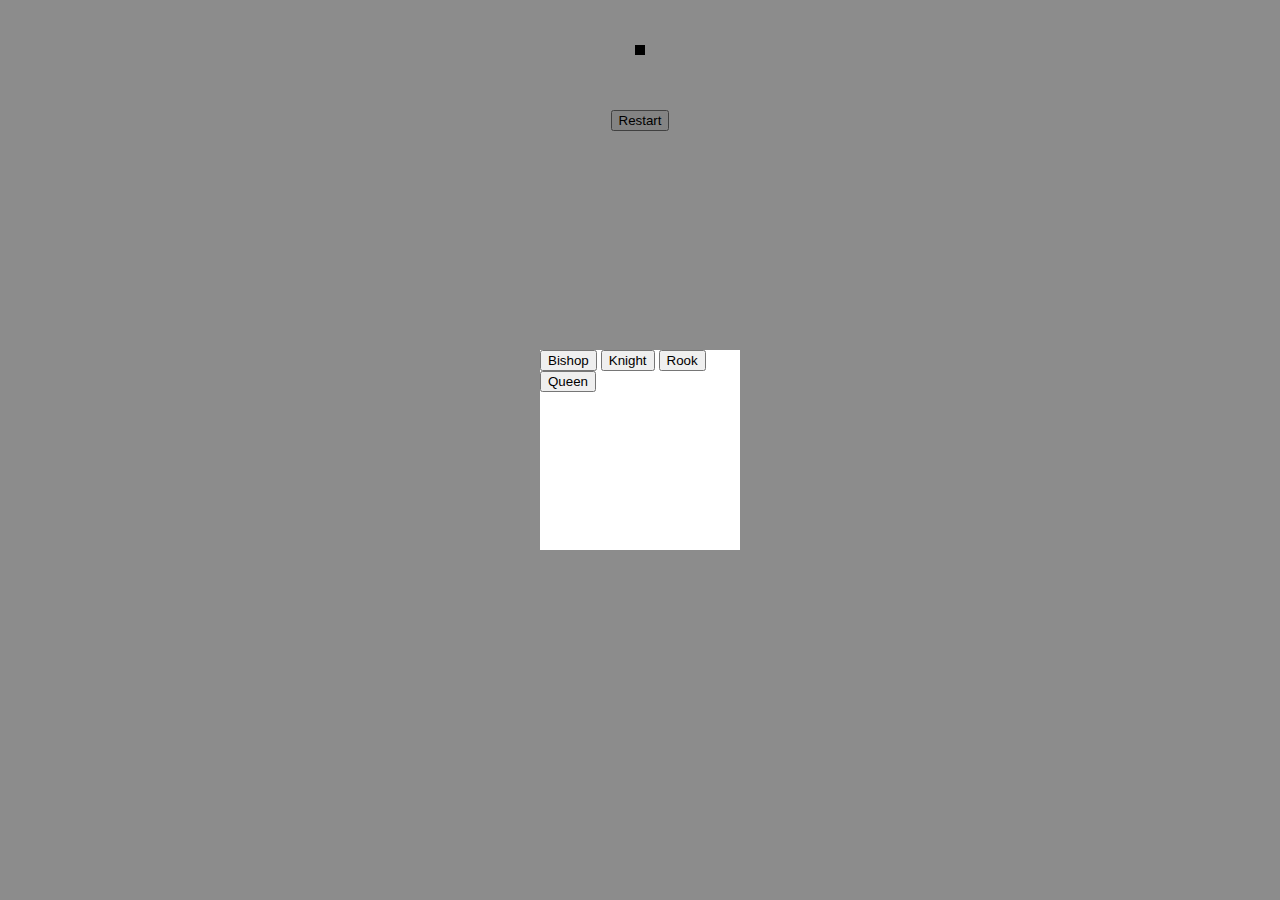
==== views/index.html @ 73df0350 "added comments, fixed ui" ====
<html>
    <head>
        <script src="./jquery-3.7.1.min.js"></script>
        <script type="text/javascript" src="/eel.js"></script>
        <link href="./style.css" rel="stylesheet">
        <title>
            Chess
        </title>
    </head>
    <body>
        <h3><div id="chess_info"></div></h3>
        <div id="chess_board"></div><br>
        <div id="replace_pawn" class="modal-wrapper">
            <div class="modal-container">
                <button type="button" name="pawn_choice" value="B">Bishop</button>
                <button type="button" name="pawn_choice" value="N">Knight</button>
                <button type="button" name="pawn_choice" value="R">Rook</button>
                <button type="button" name="pawn_choice" value="Q">Queen</button>
            </div>
        </div>
        <br>
        <h3>
        <div id="restart">
            <button type="button" name="restart" value="restart">Restart</button>
        </div>
        </h3>
    </body>
    <script>
        let selected_position = null;

        // Initializes board
        function init_board(size) {
            $('#chess_board').empty();

            for (let i = 0; i < size[0]; i++) {
                let row = $("<div class='row'></div>");
                for (let j = 0; j < size[1]; j++) {
                    let cell = $("<div class='cell'></div>").attr('id', `${i}_${j}`);

                    // This makes the alternating black and white pattern on the chess board
                    if ((i+j) % 2 === 0) {
                        cell.addClass('white');
                    }
                    else {
                        cell.addClass('black');
                    }
                    row.append(cell);
                }
                $('#chess_board').append(row);
            }
        }

        // Displays board and all its positions
        function show_board(positions) {
            $('.cell').empty();

            for (let i = 0; i < positions.length; i++) {
                for (let j = 0; j < positions[i].length; j++) {
                    if (positions[i][j] !== null) {

                        let piece = $("<div class='piece'></div>");
                        let cell = positions[i][j];

                        if (cell['type'] === 'piece') {
                            piece.append(`<img src='pieces/${positions[i][j]['name']}_${positions[i][j]['colour']}.png'>`);
                            
                            // Highlight is the possible move of the piece
                            // If piece can eat, highlight the target
                            if (cell['is_eaten']) {
                                piece.addClass('highlight');
                            }
                        }

                        // Highlight all the possible moves of the selected piece
                        else if (cell['type'] === 'move') {
                            piece.addClass('highlight');
                        }

                        // Takes clicked position and puts it in variable
                        piece.on('click', () => {
                            selected_position = [i, j];
                        });

                        // Puts piece in position
                        $(`#${i}_${j}`).append(piece);
                    }
                }
            }
        }

        // Takes the selected position
        function get_selected_position() {
            let result = selected_position;
            if (selected_position !== null) {
                selected_position = null;
            }
            return result;
        }

        let selected_piece = null;

        // Takes the input piece that will replace pawn at the end of the board
        function get_replace_pawn() {
            let piece = selected_piece;
            if (selected_piece !== null) {
                selected_piece = null;
            }
            return piece;
        }

        // Shows the replace pawn modal
        function show_replace_pawn() {
            $('#replace_pawn').show();
        }

        // Display game stats
        function show_game_stats(stats) {
            $('#chess_info').text(stats)
        }

        $(() => {
            eel.start_game()();

            // Hides replace pawn modal at start of the game
            $('#replace_pawn').hide();

            // After selecting piece to replace pawn, hides modal again and puts the input value into the variable selected_piece
            $('button[name=pawn_choice]').on('click', function() {
                selected_piece = $(this).val();
                $('#replace_pawn').hide();
            });

            // Restart button basically just starts a new game
            $('button[name=restart]').on('click', function() {
                eel.start_game()();
            })
        });

        // Below is to expose the JQUery functions to be used in the python
        eel.expose(init_board);
        eel.expose(show_board);
        eel.expose(get_selected_position);
        eel.expose(get_replace_pawn);
        eel.expose(show_replace_pawn);
        eel.expose(show_game_stats);
    </script>
</html>
---- views/style.css ----
body {
    display: flex;
    flex-direction: column;
    justify-content: center;
    align-items: center;
}

#chess_board {
    width: fit-content;
    border: 5px solid black
}

.row {
    width: fit-content;
    display: flex;
}

.cell {
    width: 10vh;
    height: 10vh;
}

.cell.white {
    background-color: #AC752C
}

.cell.black {
    background-color: #6F3F01
}

.piece img {
    height: 90%;
    width: auto
}

.piece {
    display: flex;
    justify-content: center;
    align-items: center;
    height: 100%;
    width: 100%;
    cursor: pointer;
}

.piece.highlight {
    background-color: white;
    opacity: 75%;
}

.modal-wrapper {
    position: absolute;
    width: 100vw;
    height: 100vh;
    background-color: rgba(0, 0, 0, .45);
    display: flex;
    justify-content: center;
    align-items: center;
}

.modal-container {
    width: 200px;
    height: 200px;
    z-index: 1;
    background-color: white;
}
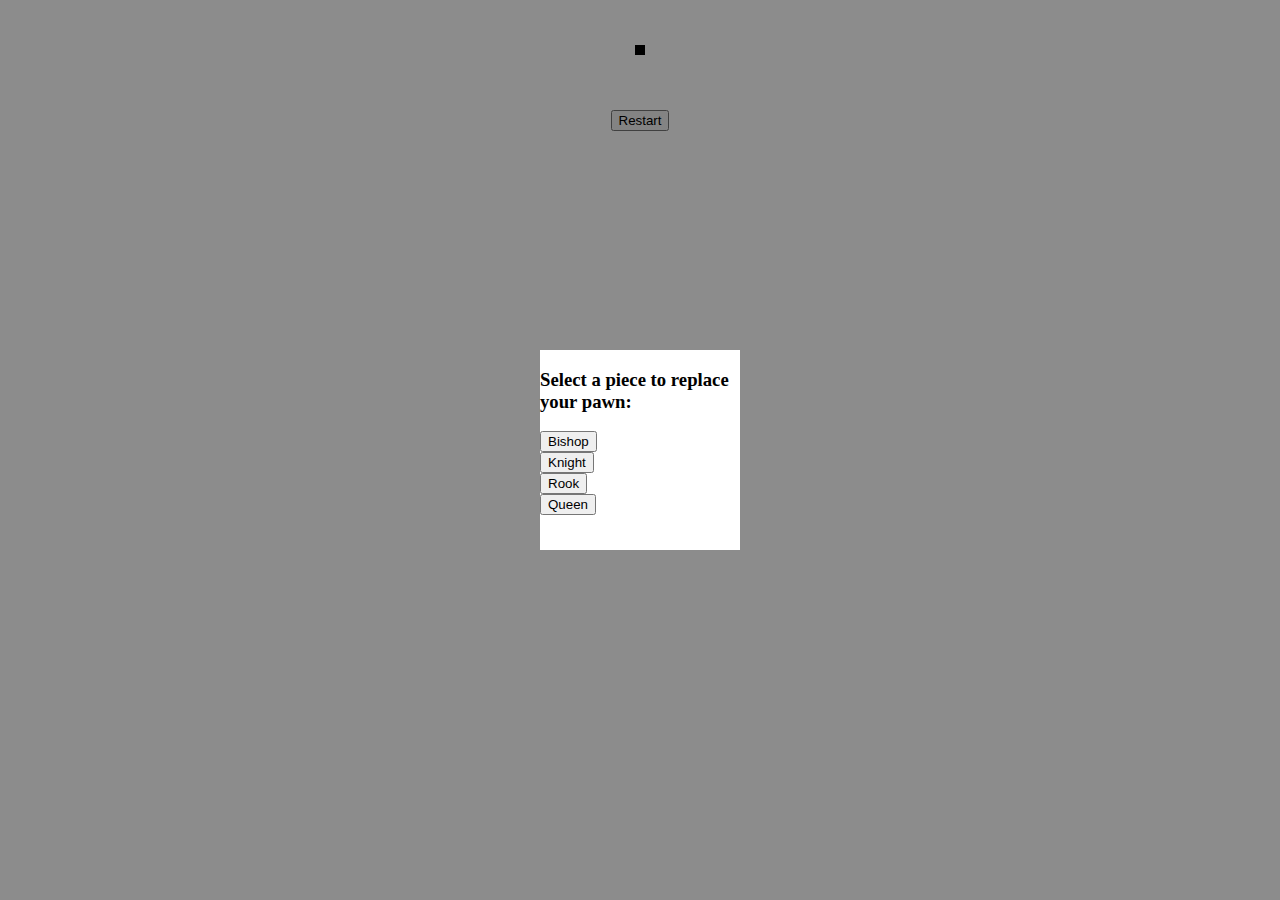
==== commit faee1b02: "init" ====
--- a/views/index.html
+++ b/views/index.html
@@ -12,9 +12,10 @@
         <div id="chess_board"></div><br>
         <div id="replace_pawn" class="modal-wrapper">
             <div class="modal-container">
-                <button type="button" name="pawn_choice" value="B">Bishop</button>
-                <button type="button" name="pawn_choice" value="N">Knight</button>
-                <button type="button" name="pawn_choice" value="R">Rook</button>
+                <h3>Select a piece to replace your pawn:</h3>
+                <button type="button" name="pawn_choice" value="B">Bishop</button><br>
+                <button type="button" name="pawn_choice" value="N">Knight</button><br>
+                <button type="button" name="pawn_choice" value="R">Rook</button><br>
                 <button type="button" name="pawn_choice" value="Q">Queen</button>
             </div>
         </div>
--- a/views/style.css
+++ b/views/style.css
@@ -49,6 +49,9 @@
 
 .modal-wrapper {
     position: absolute;
+    top: 50%;
+    left: 50%;
+    transform: translate(-50%, -50%);
     width: 100vw;
     height: 100vh;
     background-color: rgba(0, 0, 0, .45);
